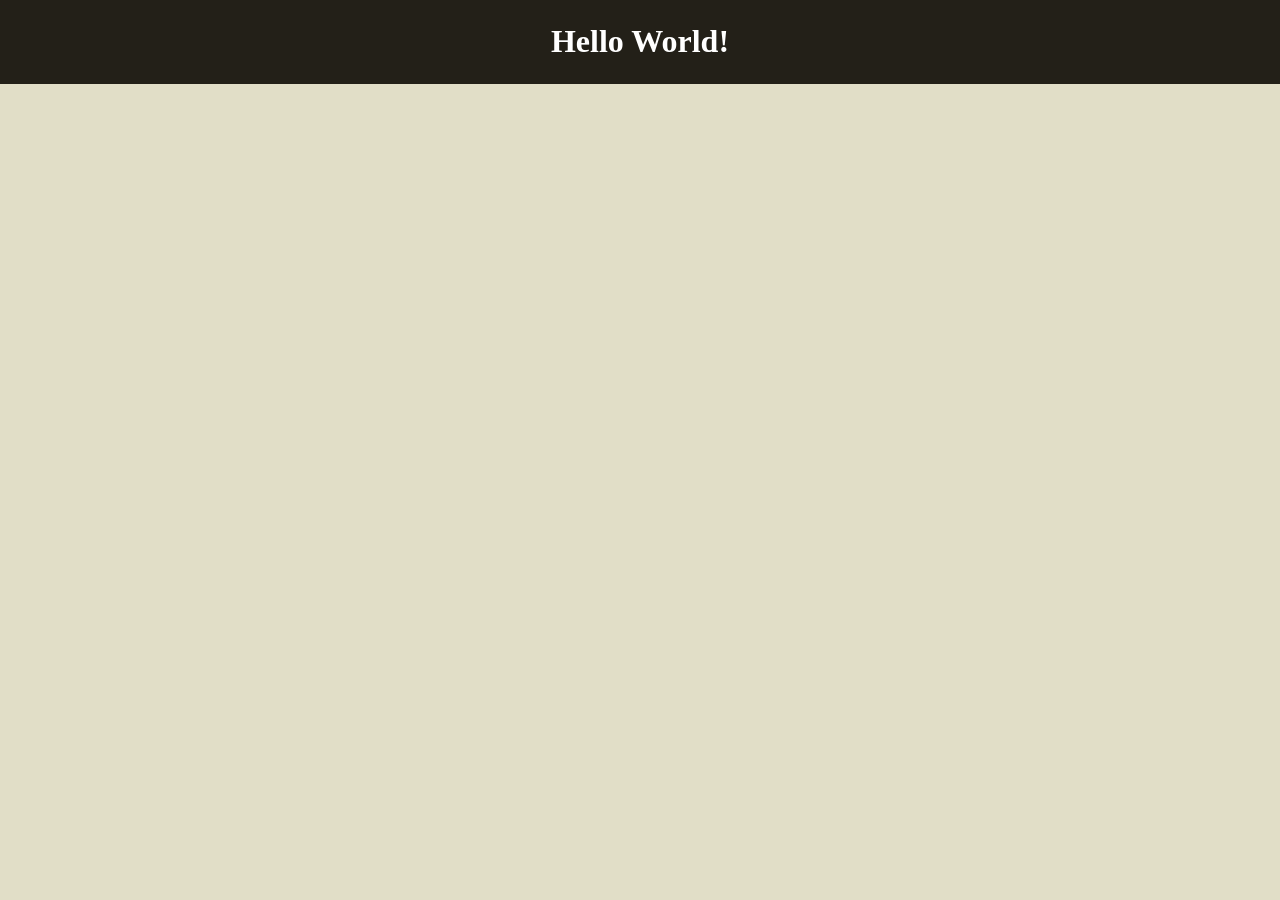
==== index - Copia.html @ 3656d963 "esqueleto do projeto" ====
<!DOCTYPE html>
<html lang="pt-BR">
<head>
    <meta charset="UTF-8">
    <meta http-equiv="X-UA-Compatible" content="IE=edge">
    <meta name="viewport" content="width=device-width, initial-scale=1.0">

    <link rel="stylesheet" href="styles.css">

    <title>Gerenciador de Assinaturas</title>
</head>

<body>
     <!-- Cabeçalho de informações do sistema -->
    <header>
        <div class="title">
            <h1>Hello World!</h1>
        </div>
</body>

</html>
---- styles.css ----
body,
ul,
li {
    font-family: tahoma;
    box-sizing: border-box;
    margin: 0;
    padding: 0;
    background-color: rgb(225, 222, 199);
}

header {
    background-color: rgb(225, 222, 199);
    text-align: center;
    position: relative;
    width: 100%;
}

.title {
    color: white;
    width: 100%;
    background-color: rgb(35, 32, 24);
    display: inline-block;
    padding: 2px 0px;
    position: sticky;
    top: 0px;
}

.banner {
    height: 300px;
    overflow: hidden;
}

.banner img {
    margin: 0px 0px 0px 0px;
    width: 100%;
}

.newItem {
    background-color: rgb(225, 222, 199);
    padding: 30px 40px;
    color: white;
    display: flex;
    justify-content: center;
}

.newItem:after {
    content: "";
    display: table;
    clear: both;
}

#newInput {
    margin: 0;
    border: 1px solid rgb(35, 32, 24);
    width: 25%;
    padding: 10px;
    font-size: 16px;
}

#newQuantity {
    margin: 0;
    border: 1px solid rgb(35, 32, 24);
    width: 8%;
    padding: 10px;
    font-size: 16px;
}

#newPrice {
    margin: 0;
    border: 1px solid rgb(35, 32, 24);
    width: 5%;
    padding: 10px;
    font-size: 16px;
}


.addBtn {
    padding: 9px 10px;
    background-color: rgb(35, 32, 24);
    color: white;
    text-align: center;
    font-size: 16px;
    cursor: pointer;
    transition: 0.3s;
    border-radius: 2px;
}

.addBtn:hover {
    background-color: #2ab53a;
    color: white;
}

.items {
    margin: 0;
    padding: 0;
    display: flex;
    justify-content: center;
}

.close:hover {
    color: #f44336;
    font-weight: bolder;
}

table,
th,
td {
    border: 1px solid black;
    border-collapse: collapse;
    cursor: pointer;
    position: relative;
    padding: 12px 8px 12px 10px;
    font-size: 18px;
    transition: 0.2s;
    text-align: start;
}

table{
    background-color: white;
    width: 50%;
}

tr:nth-child(odd){
    background-color: #eee;
}

th:nth-child(1){
    width: 80%;
}

tr:hover {
    background: rgb(200, 199, 199);
}
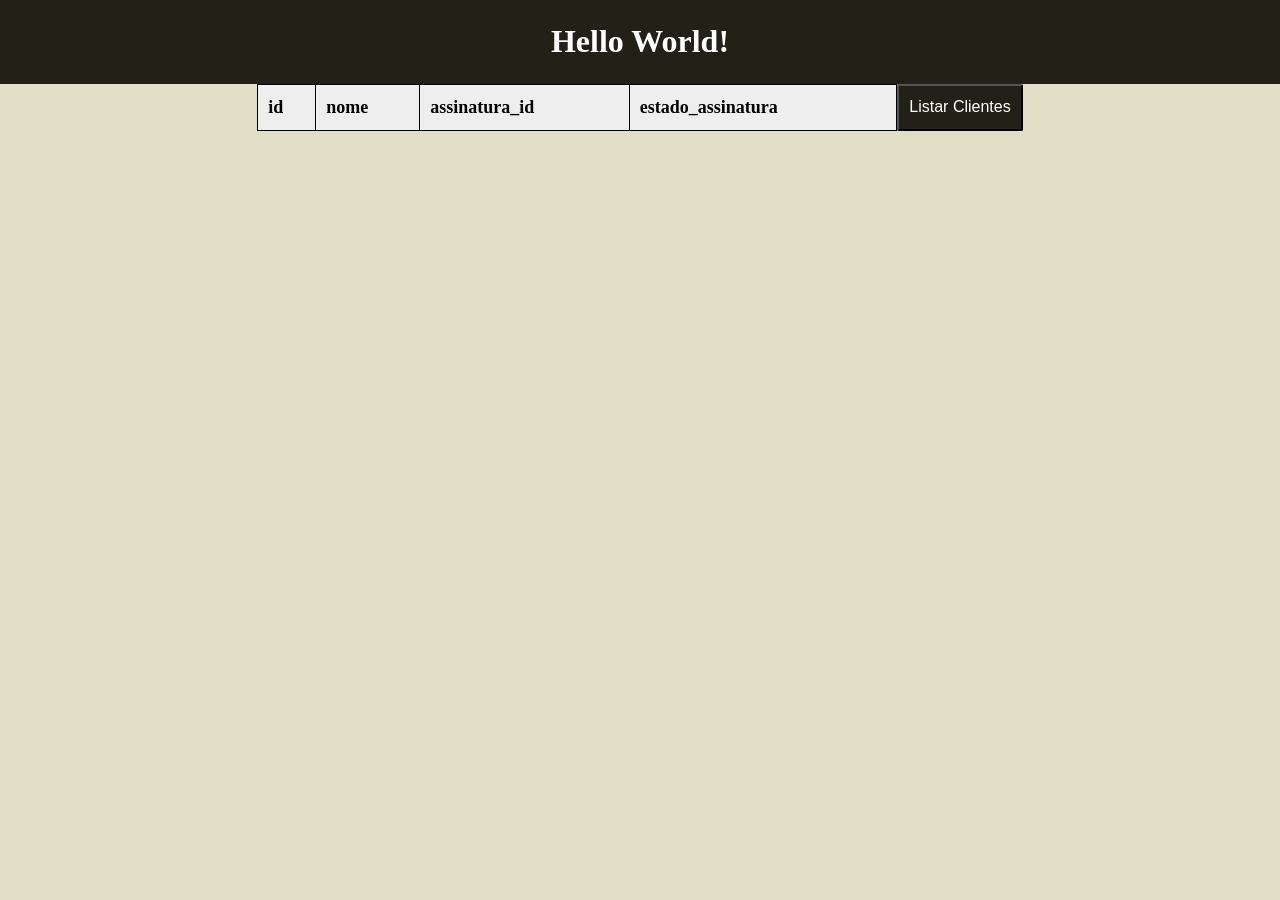
==== commit b1c65500: "inicio implementação" ====
--- a/index - Copia.html
+++ b/index - Copia.html
@@ -11,13 +11,27 @@
 </head>
 
 <body>
-     <!-- Cabeçalho de informações do sistema -->
+    <!-- Cabeçalho de informações do sistema -->
     <header>
-        <div class="title">
+        <div class="titulo">
             <h1>Hello World!</h1>
         </div>
+    </header>
+
+    <section class="tabela-clientes">
+        <table id="tabela-clientes">
+            <tr>
+                <th>id</th>
+                <th>nome</th>
+                <th>assinatura_id</th>
+                <th>estado_assinatura</th>
+            </tr>
+        </table>
+        <button onclick="listarClientes()" class="btn-listar">Listar Clientes</button>
+    </section>
+
+    <script src="./src/App.js"></script>
+    <script src="./src/model/ClienteModel.js"></script>
 </body>
 
-</html>
-
-
+</html>
--- a/styles.css
+++ b/styles.css
@@ -15,7 +15,7 @@
     width: 100%;
 }
 
-.title {
+.titulo {
     color: white;
     width: 100%;
     background-color: rgb(35, 32, 24);
@@ -25,56 +25,7 @@
     top: 0px;
 }
 
-.banner {
-    height: 300px;
-    overflow: hidden;
-}
-
-.banner img {
-    margin: 0px 0px 0px 0px;
-    width: 100%;
-}
-
-.newItem {
-    background-color: rgb(225, 222, 199);
-    padding: 30px 40px;
-    color: white;
-    display: flex;
-    justify-content: center;
-}
-
-.newItem:after {
-    content: "";
-    display: table;
-    clear: both;
-}
-
-#newInput {
-    margin: 0;
-    border: 1px solid rgb(35, 32, 24);
-    width: 25%;
-    padding: 10px;
-    font-size: 16px;
-}
-
-#newQuantity {
-    margin: 0;
-    border: 1px solid rgb(35, 32, 24);
-    width: 8%;
-    padding: 10px;
-    font-size: 16px;
-}
-
-#newPrice {
-    margin: 0;
-    border: 1px solid rgb(35, 32, 24);
-    width: 5%;
-    padding: 10px;
-    font-size: 16px;
-}
-
-
-.addBtn {
+.btn-listar {
     padding: 9px 10px;
     background-color: rgb(35, 32, 24);
     color: white;
@@ -85,26 +36,20 @@
     border-radius: 2px;
 }
 
-.addBtn:hover {
+.btn-listar:hover {
     background-color: #2ab53a;
     color: white;
 }
 
-.items {
+.tabela-clientes {
     margin: 0;
     padding: 0;
     display: flex;
     justify-content: center;
 }
 
-.close:hover {
-    color: #f44336;
-    font-weight: bolder;
-}
-
 table,
-th,
-td {
+th {
     border: 1px solid black;
     border-collapse: collapse;
     cursor: pointer;
@@ -124,11 +69,6 @@
     background-color: #eee;
 }
 
-th:nth-child(1){
-    width: 80%;
-}
-
 tr:hover {
     background: rgb(200, 199, 199);
-}
-
+}
